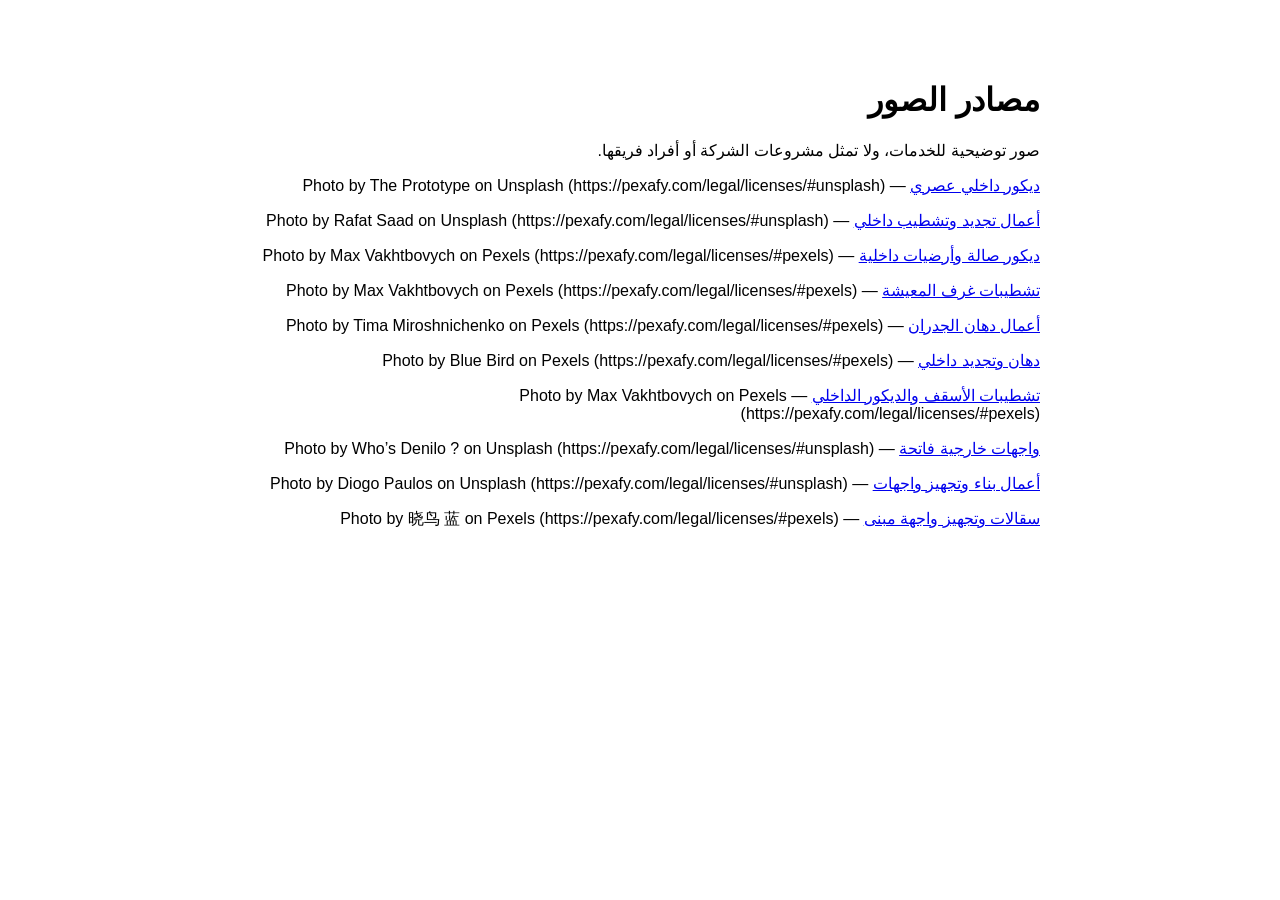
==== photo-credits.html @ e9cdecf8 "Restore broken images with bundled stock photos and accurate illustrative gallery labels" ====
<!doctype html><html lang="ar" dir="rtl"><meta charset="utf-8"><meta name="viewport" content="width=device-width"><title>مصادر الصور</title><body style="font-family:Arial;max-width:800px;margin:40px auto;padding:20px"><h1>مصادر الصور</h1><p>صور توضيحية للخدمات، ولا تمثل مشروعات الشركة أو أفراد فريقها.</p><p><a href="https://unsplash.com/photos/a-living-room-with-couches-and-a-tv-on-a-wall-FP7Fvx6Ni-A">ديكور داخلي عصري</a> — Photo by The Prototype on Unsplash (https://pexafy.com/legal/licenses/#unsplash)</p><p><a href="https://unsplash.com/photos/a-room-that-has-a-bunch-of-items-on-the-floor-JFAW3dge4jY">أعمال تجديد وتشطيب داخلي</a> — Photo by Rafat Saad on Unsplash (https://pexafy.com/legal/licenses/#unsplash)</p><p><a href="https://www.pexels.com/photo/classic-interior-of-lounge-with-spacious-soft-sofa-7045710">ديكور صالة وأرضيات داخلية</a> — Photo by Max Vakhtbovych on Pexels (https://pexafy.com/legal/licenses/#pexels)</p><p><a href="https://www.pexels.com/photo/classic-living-room-interior-with-furniture-at-home-7045700">تشطيبات غرف المعيشة</a> — Photo by Max Vakhtbovych on Pexels (https://pexafy.com/legal/licenses/#pexels)</p><p><a href="https://www.pexels.com/photo/man-painting-the-wall-6474471">أعمال دهان الجدران</a> — Photo by Tima Miroshnichenko on Pexels (https://pexafy.com/legal/licenses/#pexels)</p><p><a href="https://www.pexels.com/photo/a-man-painting-the-wall-7218002">دهان وتجديد داخلي</a> — Photo by Blue Bird on Pexels (https://pexafy.com/legal/licenses/#pexels)</p><p><a href="https://www.pexels.com/photo/large-lounge-with-chairs-and-soft-pillows-near-brown-table-7045718">تشطيبات الأسقف والديكور الداخلي</a> — Photo by Max Vakhtbovych on Pexels (https://pexafy.com/legal/licenses/#pexels)</p><p><a href="https://unsplash.com/photos/a-white-building-with-two-windows-and-a-palm-tree-in-front-of-it-V0p1IlRWWhw">واجهات خارجية فاتحة</a> — Photo by Who’s Denilo ? on Unsplash (https://pexafy.com/legal/licenses/#unsplash)</p><p><a href="https://unsplash.com/photos/a-large-white-house-sitting-on-top-of-a-dirt-road-BBKpQHzrnPc">أعمال بناء وتجهيز واجهات</a> — Photo by Diogo Paulos on Unsplash (https://pexafy.com/legal/licenses/#unsplash)</p><p><a href="https://www.pexels.com/photo/modern-building-under-construction-with-scaffolding-34629416">سقالات وتجهيز واجهة مبنى</a> — Photo by 晓鸟 蓝 on Pexels (https://pexafy.com/legal/licenses/#pexels)</p></body></html>
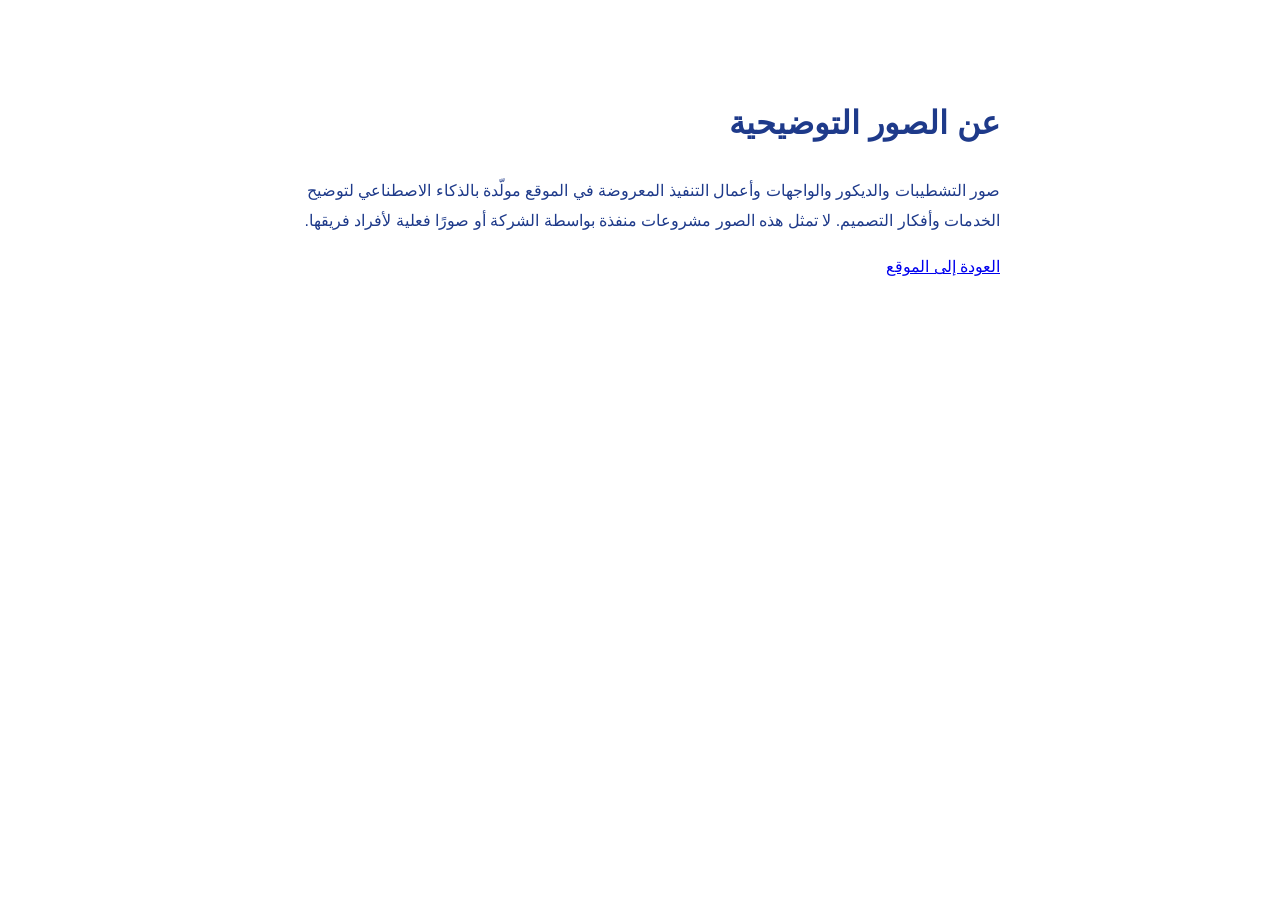
==== commit 34419c14: "Replace stock imagery with 11 optimized AI-generated Saudi finishing visuals" ====
--- a/photo-credits.html
+++ b/photo-credits.html
@@ -1 +1 @@
-<!doctype html><html lang="ar" dir="rtl"><meta charset="utf-8"><meta name="viewport" content="width=device-width"><title>مصادر الصور</title><body style="font-family:Arial;max-width:800px;margin:40px auto;padding:20px"><h1>مصادر الصور</h1><p>صور توضيحية للخدمات، ولا تمثل مشروعات الشركة أو أفراد فريقها.</p><p><a href="https://unsplash.com/photos/a-living-room-with-couches-and-a-tv-on-a-wall-FP7Fvx6Ni-A">ديكور داخلي عصري</a> — Photo by The Prototype on Unsplash (https://pexafy.com/legal/licenses/#unsplash)</p><p><a href="https://unsplash.com/photos/a-room-that-has-a-bunch-of-items-on-the-floor-JFAW3dge4jY">أعمال تجديد وتشطيب داخلي</a> — Photo by Rafat Saad on Unsplash (https://pexafy.com/legal/licenses/#unsplash)</p><p><a href="https://www.pexels.com/photo/classic-interior-of-lounge-with-spacious-soft-sofa-7045710">ديكور صالة وأرضيات داخلية</a> — Photo by Max Vakhtbovych on Pexels (https://pexafy.com/legal/licenses/#pexels)</p><p><a href="https://www.pexels.com/photo/classic-living-room-interior-with-furniture-at-home-7045700">تشطيبات غرف المعيشة</a> — Photo by Max Vakhtbovych on Pexels (https://pexafy.com/legal/licenses/#pexels)</p><p><a href="https://www.pexels.com/photo/man-painting-the-wall-6474471">أعمال دهان الجدران</a> — Photo by Tima Miroshnichenko on Pexels (https://pexafy.com/legal/licenses/#pexels)</p><p><a href="https://www.pexels.com/photo/a-man-painting-the-wall-7218002">دهان وتجديد داخلي</a> — Photo by Blue Bird on Pexels (https://pexafy.com/legal/licenses/#pexels)</p><p><a href="https://www.pexels.com/photo/large-lounge-with-chairs-and-soft-pillows-near-brown-table-7045718">تشطيبات الأسقف والديكور الداخلي</a> — Photo by Max Vakhtbovych on Pexels (https://pexafy.com/legal/licenses/#pexels)</p><p><a href="https://unsplash.com/photos/a-white-building-with-two-windows-and-a-palm-tree-in-front-of-it-V0p1IlRWWhw">واجهات خارجية فاتحة</a> — Photo by Who’s Denilo ? on Unsplash (https://pexafy.com/legal/licenses/#unsplash)</p><p><a href="https://unsplash.com/photos/a-large-white-house-sitting-on-top-of-a-dirt-road-BBKpQHzrnPc">أعمال بناء وتجهيز واجهات</a> — Photo by Diogo Paulos on Unsplash (https://pexafy.com/legal/licenses/#unsplash)</p><p><a href="https://www.pexels.com/photo/modern-building-under-construction-with-scaffolding-34629416">سقالات وتجهيز واجهة مبنى</a> — Photo by 晓鸟 蓝 on Pexels (https://pexafy.com/legal/licenses/#pexels)</p></body></html>+<!doctype html><html lang="ar" dir="rtl"><meta charset="utf-8"><meta name="viewport" content="width=device-width, initial-scale=1"><title>عن الصور التوضيحية</title><body style="font-family:Arial;line-height:1.9;max-width:720px;margin:48px auto;padding:24px;color:#1e3a8a"><h1>عن الصور التوضيحية</h1><p>صور التشطيبات والديكور والواجهات وأعمال التنفيذ المعروضة في الموقع مولّدة بالذكاء الاصطناعي لتوضيح الخدمات وأفكار التصميم. لا تمثل هذه الصور مشروعات منفذة بواسطة الشركة أو صورًا فعلية لأفراد فريقها.</p><a href="/">العودة إلى الموقع</a></body></html>
